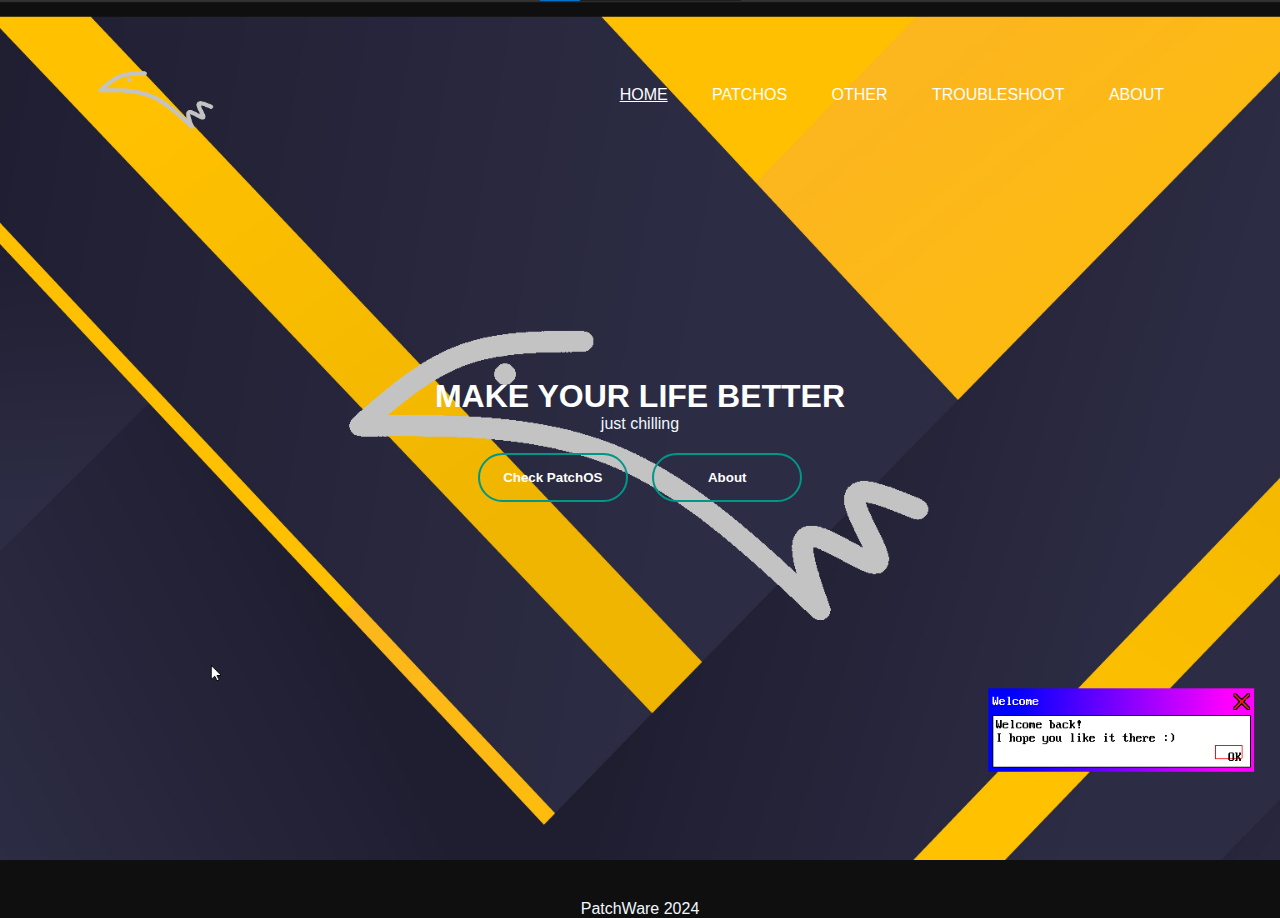
==== index.html @ be00756c "web" ====
<html>  
    <head>
        <title>PatchWare</title>
        <link href="style.css" rel="stylesheet" type="text/css">
    </head>
    <body>
        <div class="banner">
            <div class="navbar">
                <img src="logo.png" class="logo">
                <ul>
                    <li><a href="index.html"><u>Home</u></a></li>
                    <li><a href="patchos.html">PatchOS</a></li>
                    <li><a href="#">Other</a></li>
                    <li><a href="#">Troubleshoot</a></li>
                    <li><a href="about.html">About</a></li>
                </ul>
            </div>
            <div class="content">
                <h1>MAKE YOUR LIFE BETTER</h1>
                <p>just chilling</p>
                <div>
                    <a href="patchos.html"><button type="button"><span></span>Check PatchOS</button></a>
                    <a href="about.html"><button type="button" ><span></span>About</button></a>
                </div>
            </div>
        </div>
        <div class="end">
            <p>PatchWare 2024</p>
        </div>
    </body>
</html>
---- style.css ----
*{
    margin:0;
    padding: 0;
    font-family: sans-serif;
}
.banner{
    width: 100%;
    height: 100vh;
    background-image: url(banner.png);
    background-size: cover;
    background-position: top;
}
.navbar{
    width: 85%;
    margin: auto;
    padding: 35px 0;
    display: flex;
    align-items: center;
    justify-content: space-between;
}
.logo{
    width: 120px;
    cursor: pointer;
}
.navbar ul li{
    list-style: none;
    display: inline-block;
    margin: 0 20px;
    position: relative;
}
.navbar ul li a{
    text-decoration: none;
    color: #fff;
    text-transform: uppercase;
}
.navbar ul li::after{
    content: '';
    height: 3px;
    width: 0;
    background: #009688;
    position: absolute;
    left: 0;
    bottom: -5;
    transition: 0.5s;
}
.navbar ul li:hover::after{
    width: 100%;
}
.content{
    width: 100%;
    position: absolute;
    top: 50%;
    transform: translateY(-50%);
    text-align: center;
    color: #fff;
}
button{
    width: 150;
    padding: 15px 0;
    text-align: center;
    margin: 20px 10px;
    border-radius: 25px;
    font-weight: bold;
    border: 2px solid #009688;
    background: transparent;
    color: #fff;
    cursor: pointer;
    position: relative;
    overflow: hidden;
}
button:hover span{
    width: 100%;
}
span{
    background: #009688;
    height: 100%;
    width: 0;
    border-radius: 25px;
    position: absolute;
    left: 0;
    bottom: 0;
    z-index: -1;
    transition: 0.5s;
}
.end{
    background-color: 0f0f0f;
    background-size: auto;
    background-position: center;
}
p{
    color: aliceblue;
    text-align: center;
}
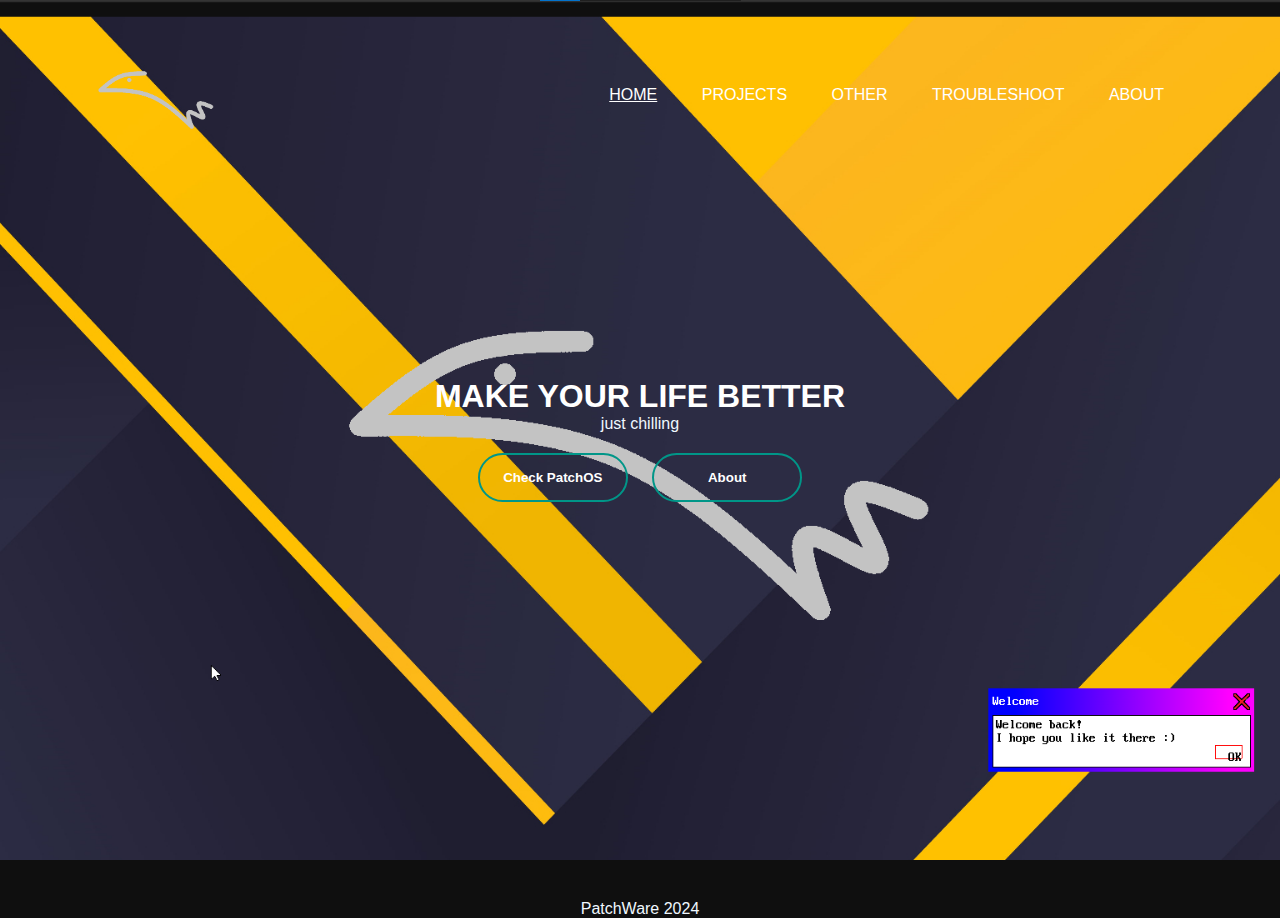
==== commit dd359c99: "Update index.html" ====
--- a/index.html
+++ b/index.html
@@ -9,10 +9,10 @@
                 <img src="logo.png" class="logo">
                 <ul>
                     <li><a href="index.html"><u>Home</u></a></li>
-                    <li><a href="patchos.html">PatchOS</a></li>
+                    <li><a href="projects.html">Projects</a></li>
                     <li><a href="#">Other</a></li>
                     <li><a href="#">Troubleshoot</a></li>
-                    <li><a href="about.html">About</a></li>
+                    <li><a href="about.html">About</a></li> 
                 </ul>
             </div>
             <div class="content">
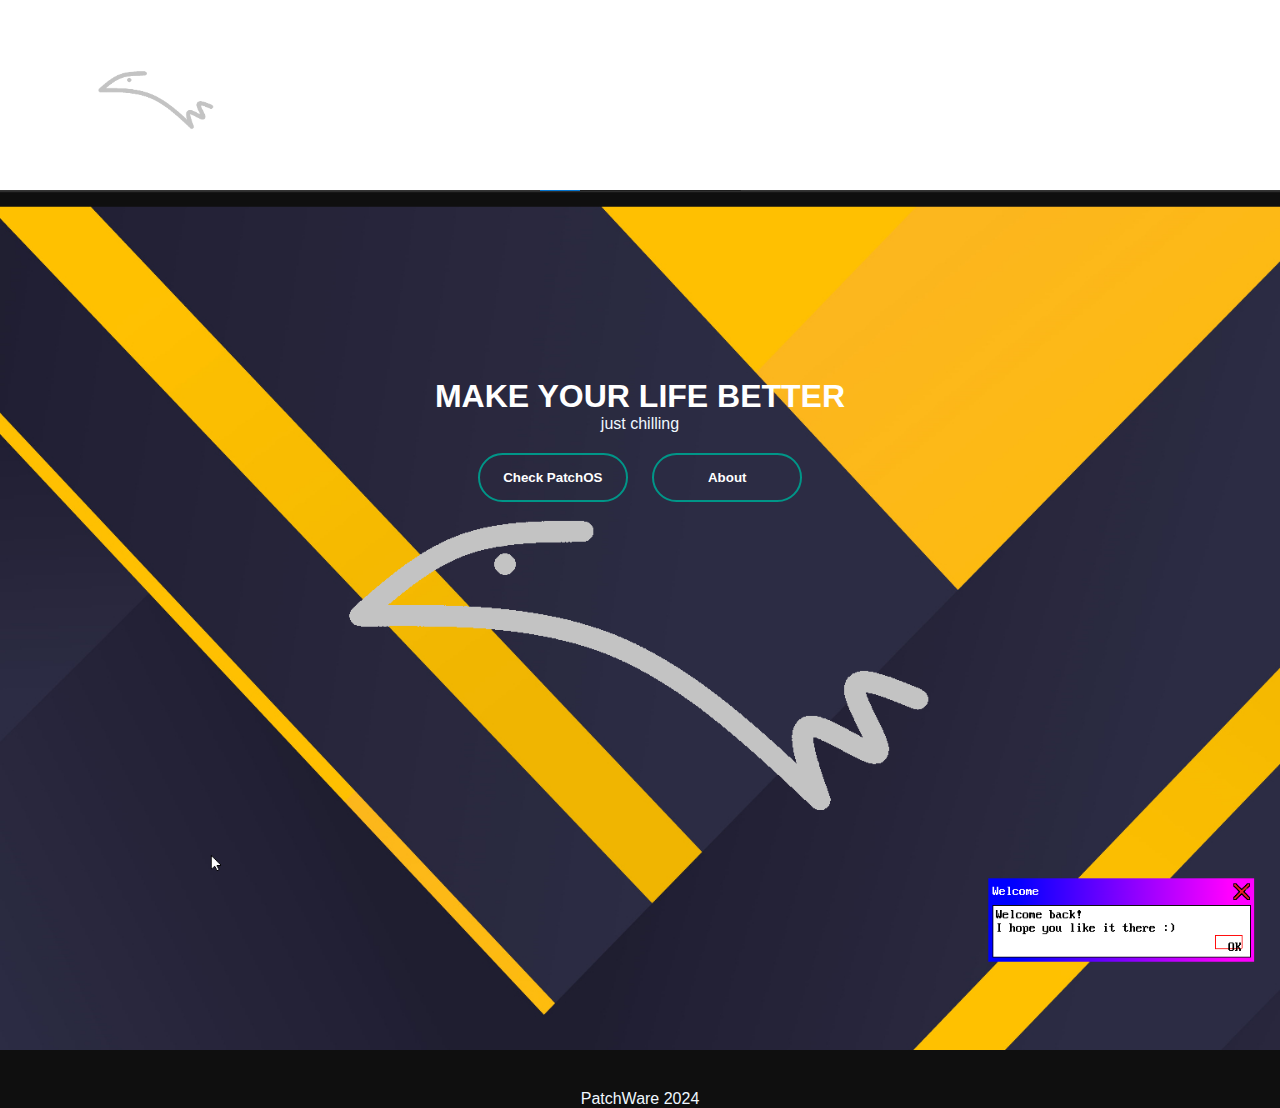
==== commit 3b44680c: "update" ====
--- a/index.html
+++ b/index.html
@@ -4,17 +4,18 @@
         <link href="style.css" rel="stylesheet" type="text/css">
     </head>
     <body>
+        <div class="navbar">
+            <img src="logo.png" class="logo">
+            <ul>
+                <li><a href="index.html"><u>Home</u></a></li>
+                <li><a href="projects.html">Projects</a></li>
+                <li><a href="#">Other</a></li>
+                <li><a href="#">Troubleshoot</a></li>
+                <li><a href="about.html">About</a></li> 
+            </ul>
+        </div>
         <div class="banner">
-            <div class="navbar">
-                <img src="logo.png" class="logo">
-                <ul>
-                    <li><a href="index.html"><u>Home</u></a></li>
-                    <li><a href="projects.html">Projects</a></li>
-                    <li><a href="#">Other</a></li>
-                    <li><a href="#">Troubleshoot</a></li>
-                    <li><a href="about.html">About</a></li> 
-                </ul>
-            </div>
+            
             <div class="content">
                 <h1>MAKE YOUR LIFE BETTER</h1>
                 <p>just chilling</p>
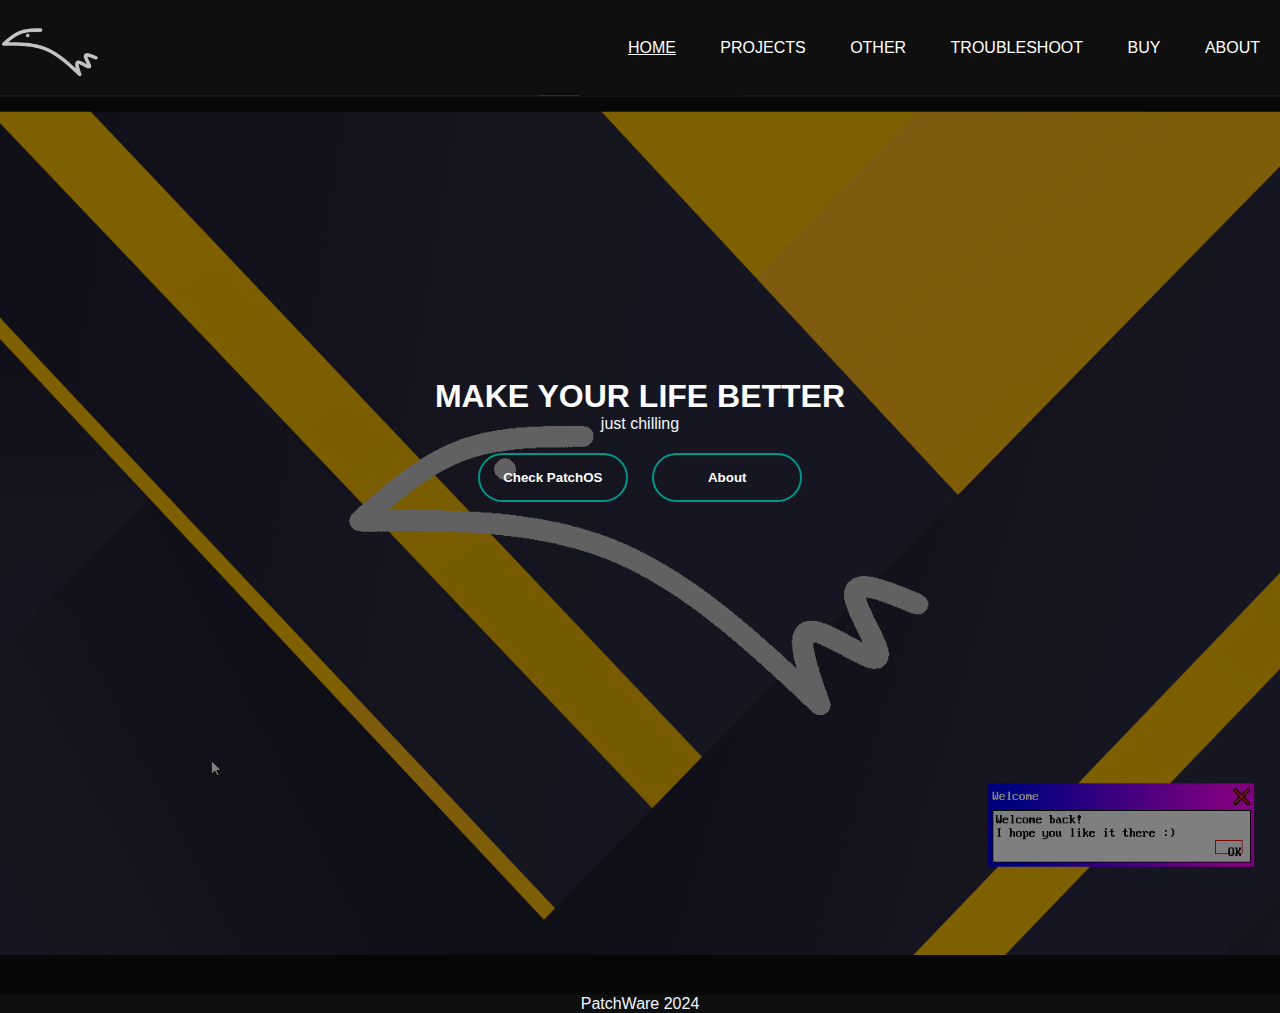
==== commit e7b6a0a0: "buy" ====
--- a/index.html
+++ b/index.html
@@ -11,6 +11,7 @@
                 <li><a href="projects.html">Projects</a></li>
                 <li><a href="#">Other</a></li>
                 <li><a href="#">Troubleshoot</a></li>
+                <li><a href="buyRFID.html">Buy</a></li>
                 <li><a href="about.html">About</a></li> 
             </ul>
         </div>
--- a/style.css
+++ b/style.css
@@ -6,12 +6,16 @@
 .banner{
     width: 100%;
     height: 100vh;
-    background-image: url(banner.png);
+    background-image:linear-gradient(to bottom, rgba(0,0,0,0.50), rgba(0,0,0,0.50)), url(banner.png);
     background-size: cover;
     background-position: top;
 }
 .navbar{
-    width: 85%;
+    width: 100%;
+    height: 25px;
+    background-color: 0f0f0f;
+    background-size: contain;
+    background-position: top;
     margin: auto;
     padding: 35px 0;
     display: flex;
@@ -19,7 +23,7 @@
     justify-content: space-between;
 }
 .logo{
-    width: 120px;
+    width: 100px;
     cursor: pointer;
 }
 .navbar ul li{
